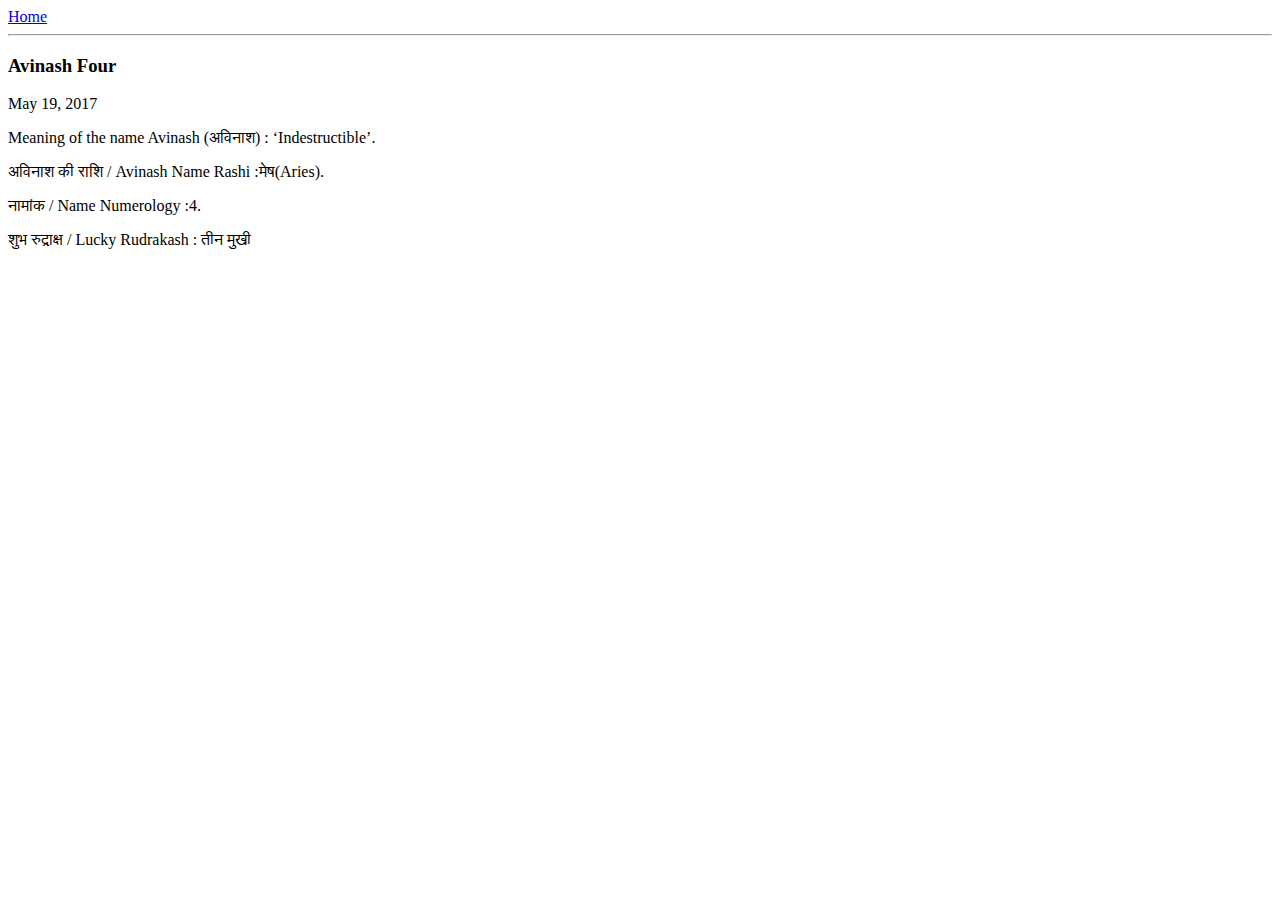
==== ui/article-four.html @ d2f6a588 "Create article-four.html" ====
<!doctype html>
    <head>
        <title>
            Avinash Four | Avi Ash
        </title>
        <meta name="viewport" content="width=device-width, initial-scale">
    </head>
    <body>
        <div>
            <a href="/">Home</a>
        </div>
        <hr/>
        <h3>
            Avinash Four
        </h3>
        <div>
            May 19, 2017
        </div>
        <div>
            <p>
                Meaning of the name Avinash (अविनाश)	: ‘Indestructible’.
            </p>
            <p>
                 अविनाश की राशि / Avinash Name Rashi	:मेष(Aries).
            </p>
            <p>
				      नामांक / Name Numerology	:4.
            </p>
			<P>
			      शुभ रुद्राक्ष / Lucky Rudrakash	: तीन मुखी
			</P>
        </div>
    </body>
    </html>
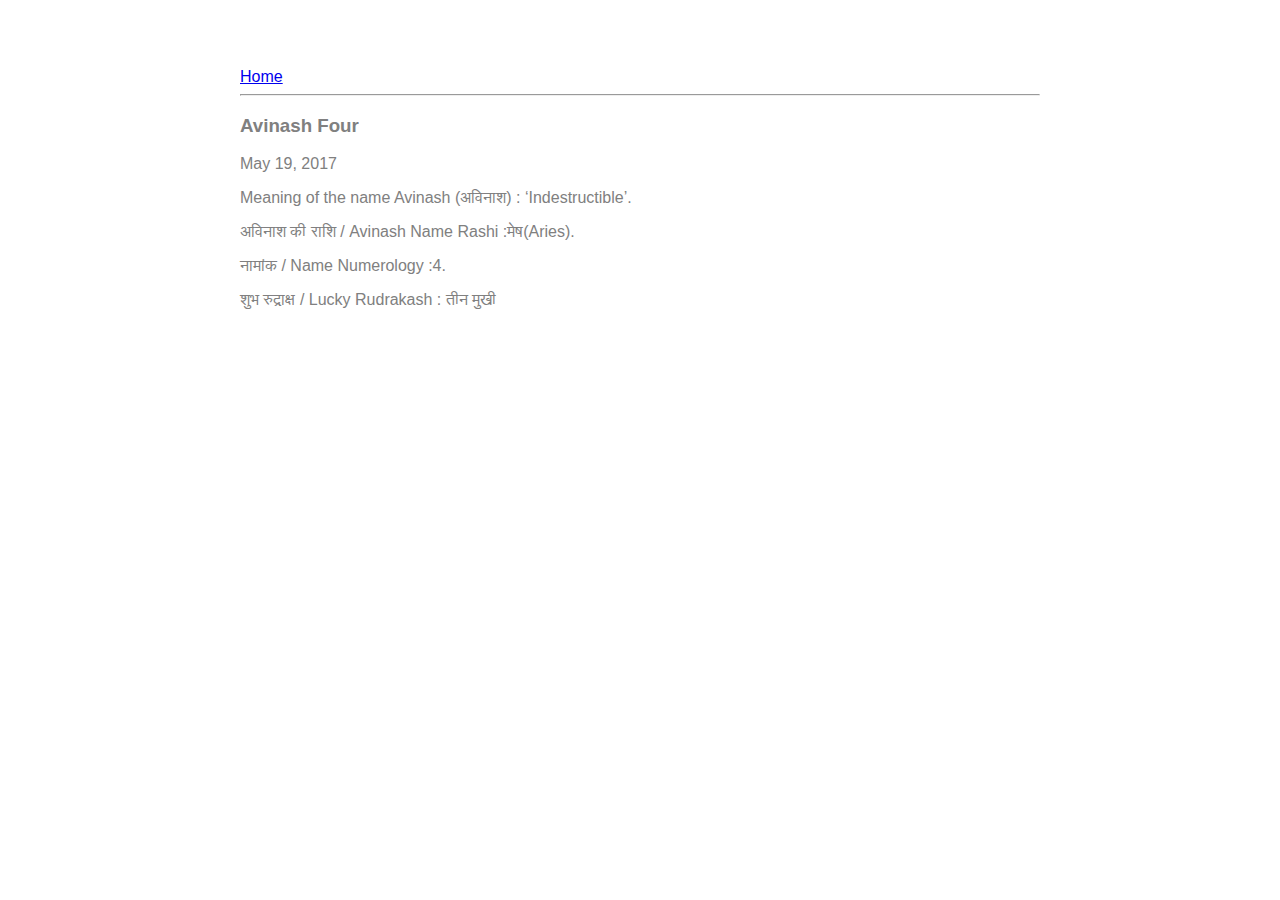
==== commit a61ad112: "[imad-console] Updates ui/article-four.html" ====
--- a/ui/article-four.html
+++ b/ui/article-four.html
@@ -1,16 +1,28 @@
-<!doctype html>
+ <html>
     <head>
         <title>
-            Avinash Four | Avi Ash
+            Avinash One | Avi Ash
         </title>
-        <meta name="viewport" content="width=device-width, initial-scale">
+        <meta name="viewport" content="width=device-width, initial-scale=1" />
+        <style>
+            .container {
+                max-width: 800px;
+                margin: 0 auto;
+                color: grey;
+                font-family: sans-serif;
+                padding-top: 60px;
+                padding-left: 20px;
+                padding-right: 20px;
+            }
+        </style>
     </head>
     <body>
-        <div>
-            <a href="/">Home</a>
-        </div>
-        <hr/>
-        <h3>
+        <div class="container">
+            <div>
+                <a href="/">Home</a>
+            </div>
+            <hr/>
+            <h3>
             Avinash Four
         </h3>
         <div>
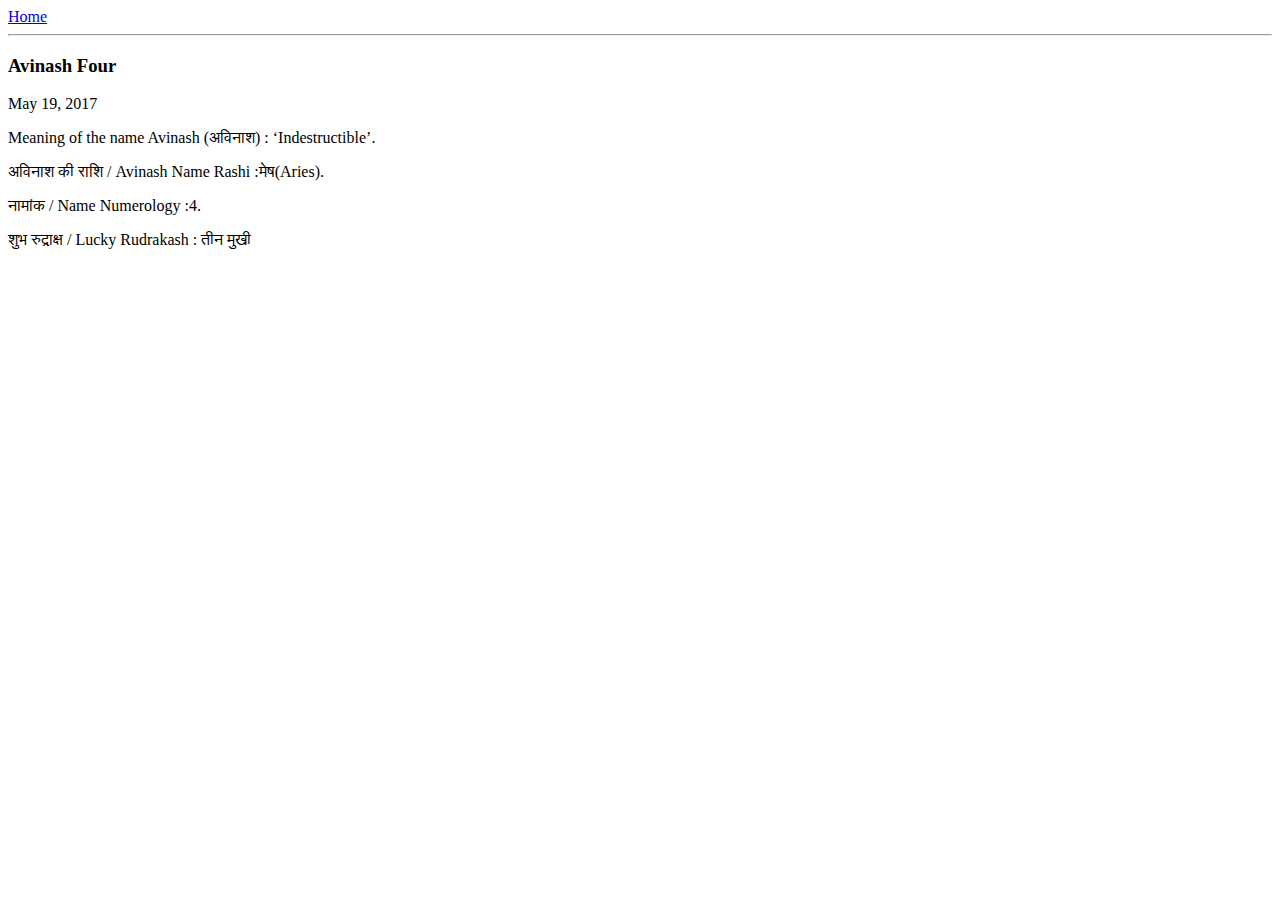
==== commit 289e06a1: "[imad-console] Updates ui/article-four.html" ====
--- a/ui/article-four.html
+++ b/ui/article-four.html
@@ -4,17 +4,7 @@
             Avinash One | Avi Ash
         </title>
         <meta name="viewport" content="width=device-width, initial-scale=1" />
-        <style>
-            .container {
-                max-width: 800px;
-                margin: 0 auto;
-                color: grey;
-                font-family: sans-serif;
-                padding-top: 60px;
-                padding-left: 20px;
-                padding-right: 20px;
-            }
-        </style>
+              <link href="/ui/style.css" rel="stylesheet" />
     </head>
     <body>
         <div class="container">
